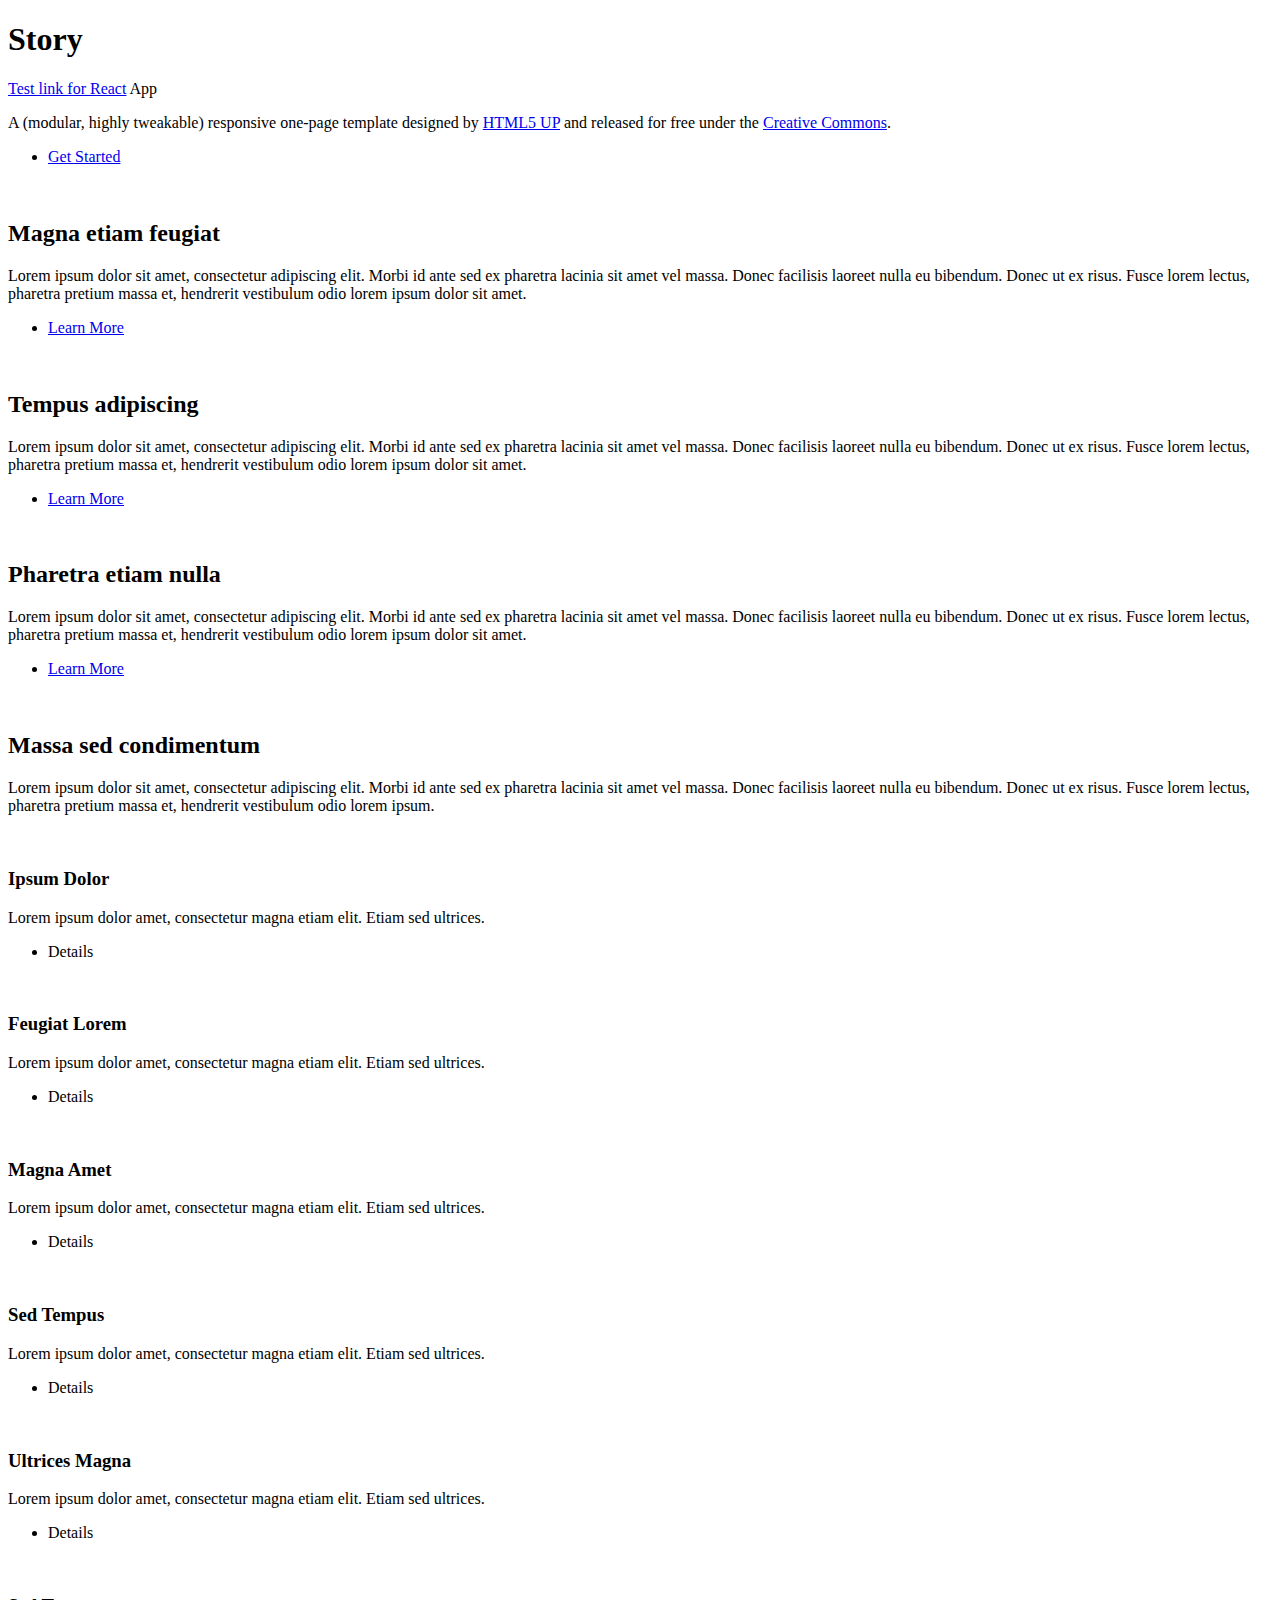
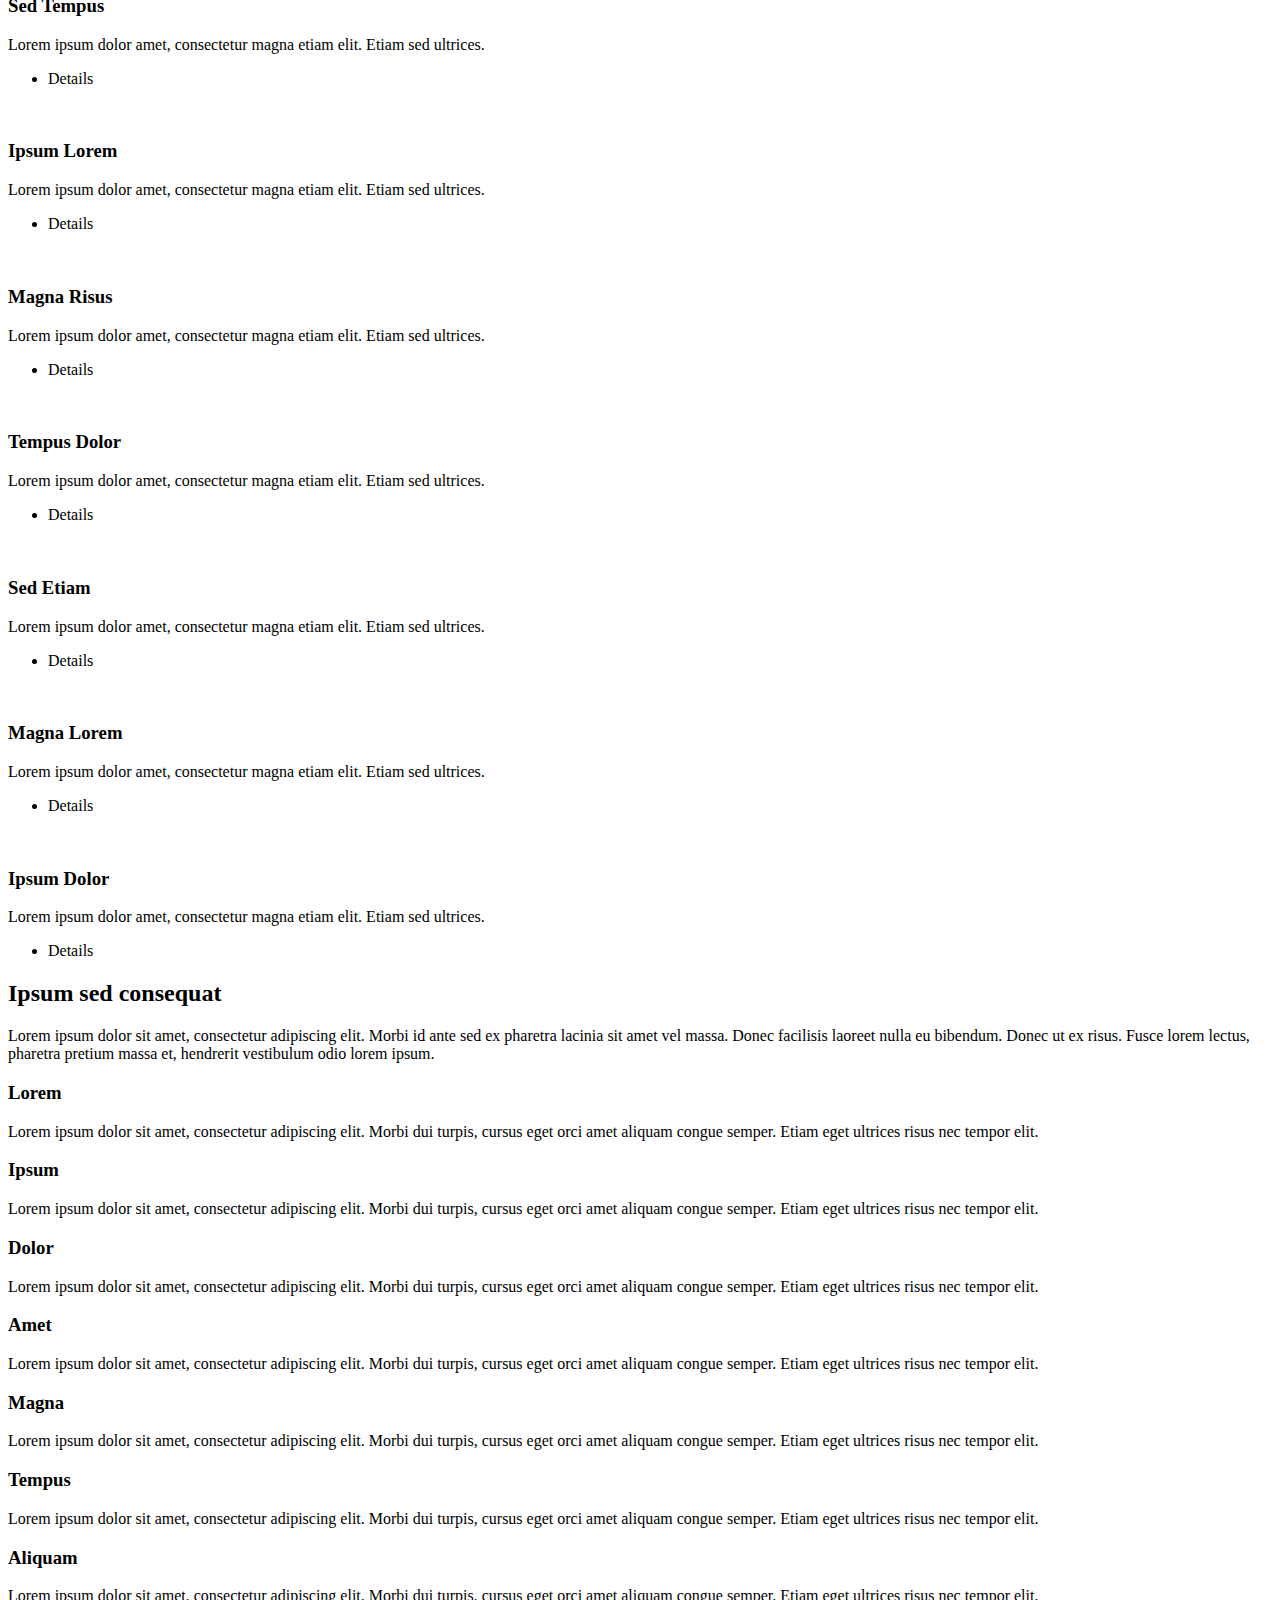
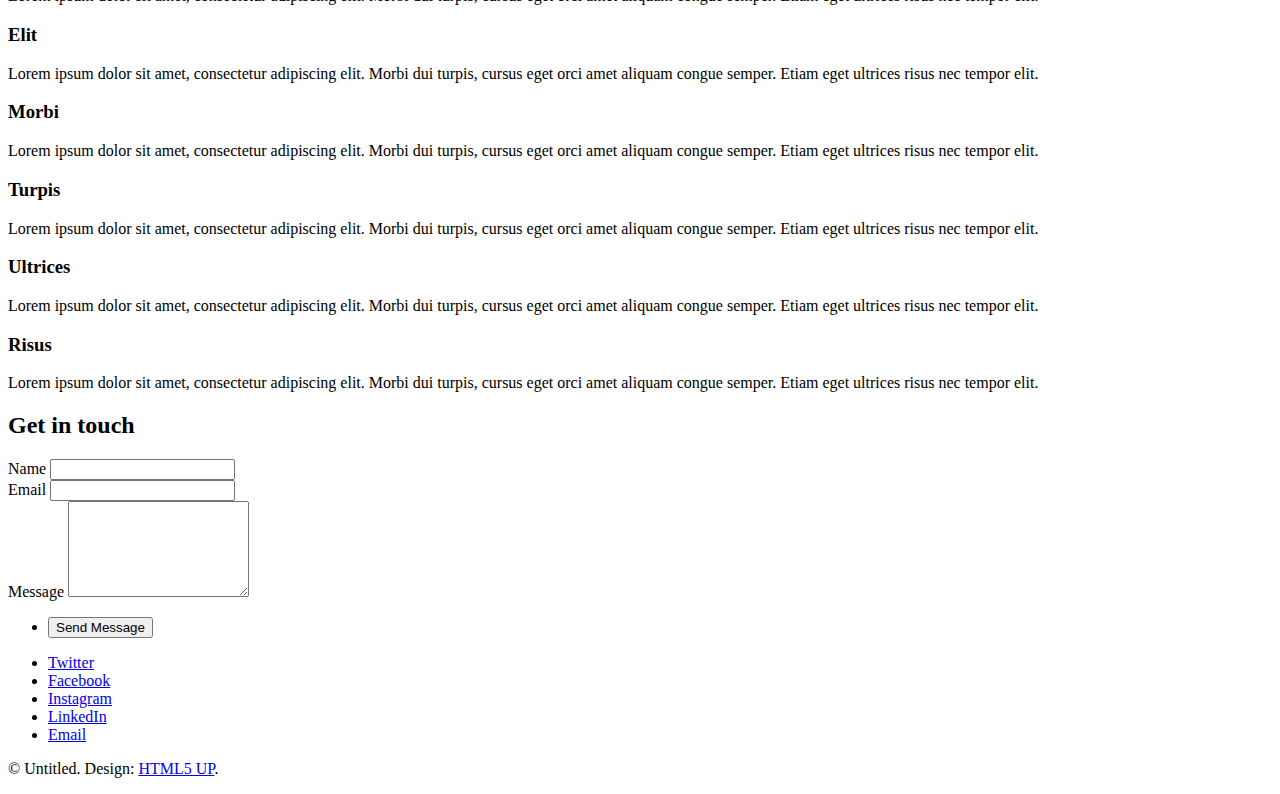
==== database.html @ 12323858 "beginning to build homepage" ====
<!DOCTYPE html>
<!--
	Story by HTML5 UP
	html5up.net | @ajlkn
	Free for personal and commercial use under the CCA 3.0 license (html5up.net/license)
-->
<html>
  <head>
    <title>Story by HTML5 UP</title>
    <meta charset="utf-8" />
    <meta
      name="viewport"
      content="width=device-width, initial-scale=1, user-scalable=no"
    />
    <link rel="stylesheet" href="assets/css/main.css" />
    <noscript
      ><link rel="stylesheet" href="assets/css/noscript.css"
    /></noscript>
  </head>
  <body class="is-preload">
    <!-- Wrapper -->
    <div id="wrapper" class="divided">
      <!-- One -->
      <section
        class="banner style1 orient-left content-align-left image-position-right fullscreen onload-image-fade-in onload-content-fade-right"
      >
        <div class="content">
          <h1>Story</h1>
          <p>
            <a href="https://cieri.github.io/React.App/">Test link for React</a>
            App
          </p>
          <p class="major">
            A (modular, highly tweakable) responsive one-page template designed
            by <a href="https://html5up.net">HTML5 UP</a> and released for free
            under the
            <a href="https://html5up.net/license">Creative Commons</a>.
          </p>
          <ul class="actions stacked">
            <li>
              <a href="#first" class="button big wide smooth-scroll-middle"
                >Get Started</a
              >
            </li>
          </ul>
        </div>
        <div class="image">
          <img src="images/banner.jpg" alt="" />
        </div>
      </section>

      <!-- Two -->
      <section
        class="spotlight style1 orient-right content-align-left image-position-center onscroll-image-fade-in"
        id="first"
      >
        <div class="content">
          <h2>Magna etiam feugiat</h2>
          <p>
            Lorem ipsum dolor sit amet, consectetur adipiscing elit. Morbi id
            ante sed ex pharetra lacinia sit amet vel massa. Donec facilisis
            laoreet nulla eu bibendum. Donec ut ex risus. Fusce lorem lectus,
            pharetra pretium massa et, hendrerit vestibulum odio lorem ipsum
            dolor sit amet.
          </p>
          <ul class="actions stacked">
            <li><a href="#" class="button">Learn More</a></li>
          </ul>
        </div>
        <div class="image">
          <img src="images/spotlight01.jpg" alt="" />
        </div>
      </section>

      <!-- Three -->
      <section
        class="spotlight style1 orient-left content-align-left image-position-center onscroll-image-fade-in"
      >
        <div class="content">
          <h2>Tempus adipiscing</h2>
          <p>
            Lorem ipsum dolor sit amet, consectetur adipiscing elit. Morbi id
            ante sed ex pharetra lacinia sit amet vel massa. Donec facilisis
            laoreet nulla eu bibendum. Donec ut ex risus. Fusce lorem lectus,
            pharetra pretium massa et, hendrerit vestibulum odio lorem ipsum
            dolor sit amet.
          </p>
          <ul class="actions stacked">
            <li><a href="#" class="button">Learn More</a></li>
          </ul>
        </div>
        <div class="image">
          <img src="images/spotlight02.jpg" alt="" />
        </div>
      </section>

      <!-- Four -->
      <section
        class="spotlight style1 orient-right content-align-left image-position-center onscroll-image-fade-in"
      >
        <div class="content">
          <h2>Pharetra etiam nulla</h2>
          <p>
            Lorem ipsum dolor sit amet, consectetur adipiscing elit. Morbi id
            ante sed ex pharetra lacinia sit amet vel massa. Donec facilisis
            laoreet nulla eu bibendum. Donec ut ex risus. Fusce lorem lectus,
            pharetra pretium massa et, hendrerit vestibulum odio lorem ipsum
            dolor sit amet.
          </p>
          <ul class="actions stacked">
            <li><a href="#" class="button">Learn More</a></li>
          </ul>
        </div>
        <div class="image">
          <img src="images/spotlight03.jpg" alt="" />
        </div>
      </section>

      <!-- Five -->
      <section class="wrapper style1 align-center">
        <div class="inner">
          <h2>Massa sed condimentum</h2>
          <p>
            Lorem ipsum dolor sit amet, consectetur adipiscing elit. Morbi id
            ante sed ex pharetra lacinia sit amet vel massa. Donec facilisis
            laoreet nulla eu bibendum. Donec ut ex risus. Fusce lorem lectus,
            pharetra pretium massa et, hendrerit vestibulum odio lorem ipsum.
          </p>
        </div>

        <!-- Gallery -->
        <div class="gallery style2 medium lightbox onscroll-fade-in">
          <article>
            <a href="images/gallery/fulls/01.jpg" class="image">
              <img src="images/gallery/thumbs/01.jpg" alt="" />
            </a>
            <div class="caption">
              <h3>Ipsum Dolor</h3>
              <p>
                Lorem ipsum dolor amet, consectetur magna etiam elit. Etiam sed
                ultrices.
              </p>
              <ul class="actions fixed">
                <li><span class="button small">Details</span></li>
              </ul>
            </div>
          </article>
          <article>
            <a href="images/gallery/fulls/02.jpg" class="image">
              <img src="images/gallery/thumbs/02.jpg" alt="" />
            </a>
            <div class="caption">
              <h3>Feugiat Lorem</h3>
              <p>
                Lorem ipsum dolor amet, consectetur magna etiam elit. Etiam sed
                ultrices.
              </p>
              <ul class="actions fixed">
                <li><span class="button small">Details</span></li>
              </ul>
            </div>
          </article>
          <article>
            <a href="images/gallery/fulls/03.jpg" class="image">
              <img src="images/gallery/thumbs/03.jpg" alt="" />
            </a>
            <div class="caption">
              <h3>Magna Amet</h3>
              <p>
                Lorem ipsum dolor amet, consectetur magna etiam elit. Etiam sed
                ultrices.
              </p>
              <ul class="actions fixed">
                <li><span class="button small">Details</span></li>
              </ul>
            </div>
          </article>
          <article>
            <a href="images/gallery/fulls/04.jpg" class="image">
              <img src="images/gallery/thumbs/04.jpg" alt="" />
            </a>
            <div class="caption">
              <h3>Sed Tempus</h3>
              <p>
                Lorem ipsum dolor amet, consectetur magna etiam elit. Etiam sed
                ultrices.
              </p>
              <ul class="actions fixed">
                <li><span class="button small">Details</span></li>
              </ul>
            </div>
          </article>
          <article>
            <a href="images/gallery/fulls/05.jpg" class="image">
              <img src="images/gallery/thumbs/05.jpg" alt="" />
            </a>
            <div class="caption">
              <h3>Ultrices Magna</h3>
              <p>
                Lorem ipsum dolor amet, consectetur magna etiam elit. Etiam sed
                ultrices.
              </p>
              <ul class="actions fixed">
                <li><span class="button small">Details</span></li>
              </ul>
            </div>
          </article>
          <article>
            <a href="images/gallery/fulls/06.jpg" class="image">
              <img src="images/gallery/thumbs/06.jpg" alt="" />
            </a>
            <div class="caption">
              <h3>Sed Tempus</h3>
              <p>
                Lorem ipsum dolor amet, consectetur magna etiam elit. Etiam sed
                ultrices.
              </p>
              <ul class="actions fixed">
                <li><span class="button small">Details</span></li>
              </ul>
            </div>
          </article>
          <article>
            <a href="images/gallery/fulls/07.jpg" class="image">
              <img src="images/gallery/thumbs/07.jpg" alt="" />
            </a>
            <div class="caption">
              <h3>Ipsum Lorem</h3>
              <p>
                Lorem ipsum dolor amet, consectetur magna etiam elit. Etiam sed
                ultrices.
              </p>
              <ul class="actions fixed">
                <li><span class="button small">Details</span></li>
              </ul>
            </div>
          </article>
          <article>
            <a href="images/gallery/fulls/08.jpg" class="image">
              <img src="images/gallery/thumbs/08.jpg" alt="" />
            </a>
            <div class="caption">
              <h3>Magna Risus</h3>
              <p>
                Lorem ipsum dolor amet, consectetur magna etiam elit. Etiam sed
                ultrices.
              </p>
              <ul class="actions fixed">
                <li><span class="button small">Details</span></li>
              </ul>
            </div>
          </article>
          <article>
            <a href="images/gallery/fulls/09.jpg" class="image">
              <img src="images/gallery/thumbs/09.jpg" alt="" />
            </a>
            <div class="caption">
              <h3>Tempus Dolor</h3>
              <p>
                Lorem ipsum dolor amet, consectetur magna etiam elit. Etiam sed
                ultrices.
              </p>
              <ul class="actions fixed">
                <li><span class="button small">Details</span></li>
              </ul>
            </div>
          </article>
          <article>
            <a href="images/gallery/fulls/10.jpg" class="image">
              <img src="images/gallery/thumbs/10.jpg" alt="" />
            </a>
            <div class="caption">
              <h3>Sed Etiam</h3>
              <p>
                Lorem ipsum dolor amet, consectetur magna etiam elit. Etiam sed
                ultrices.
              </p>
              <ul class="actions fixed">
                <li><span class="button small">Details</span></li>
              </ul>
            </div>
          </article>
          <article>
            <a href="images/gallery/fulls/11.jpg" class="image">
              <img src="images/gallery/thumbs/11.jpg" alt="" />
            </a>
            <div class="caption">
              <h3>Magna Lorem</h3>
              <p>
                Lorem ipsum dolor amet, consectetur magna etiam elit. Etiam sed
                ultrices.
              </p>
              <ul class="actions fixed">
                <li><span class="button small">Details</span></li>
              </ul>
            </div>
          </article>
          <article>
            <a href="images/gallery/fulls/12.jpg" class="image">
              <img src="images/gallery/thumbs/12.jpg" alt="" />
            </a>
            <div class="caption">
              <h3>Ipsum Dolor</h3>
              <p>
                Lorem ipsum dolor amet, consectetur magna etiam elit. Etiam sed
                ultrices.
              </p>
              <ul class="actions fixed">
                <li><span class="button small">Details</span></li>
              </ul>
            </div>
          </article>
        </div>
      </section>

      <!-- Six -->
      <section class="wrapper style1 align-center">
        <div class="inner">
          <h2>Ipsum sed consequat</h2>
          <p>
            Lorem ipsum dolor sit amet, consectetur adipiscing elit. Morbi id
            ante sed ex pharetra lacinia sit amet vel massa. Donec facilisis
            laoreet nulla eu bibendum. Donec ut ex risus. Fusce lorem lectus,
            pharetra pretium massa et, hendrerit vestibulum odio lorem ipsum.
          </p>
          <div class="items style1 medium onscroll-fade-in">
            <section>
              <span class="icon style2 major fa-gem"></span>
              <h3>Lorem</h3>
              <p>
                Lorem ipsum dolor sit amet, consectetur adipiscing elit. Morbi
                dui turpis, cursus eget orci amet aliquam congue semper. Etiam
                eget ultrices risus nec tempor elit.
              </p>
            </section>
            <section>
              <span class="icon solid style2 major fa-save"></span>
              <h3>Ipsum</h3>
              <p>
                Lorem ipsum dolor sit amet, consectetur adipiscing elit. Morbi
                dui turpis, cursus eget orci amet aliquam congue semper. Etiam
                eget ultrices risus nec tempor elit.
              </p>
            </section>
            <section>
              <span class="icon solid style2 major fa-chart-bar"></span>
              <h3>Dolor</h3>
              <p>
                Lorem ipsum dolor sit amet, consectetur adipiscing elit. Morbi
                dui turpis, cursus eget orci amet aliquam congue semper. Etiam
                eget ultrices risus nec tempor elit.
              </p>
            </section>
            <section>
              <span class="icon solid style2 major fa-wifi"></span>
              <h3>Amet</h3>
              <p>
                Lorem ipsum dolor sit amet, consectetur adipiscing elit. Morbi
                dui turpis, cursus eget orci amet aliquam congue semper. Etiam
                eget ultrices risus nec tempor elit.
              </p>
            </section>
            <section>
              <span class="icon solid style2 major fa-cog"></span>
              <h3>Magna</h3>
              <p>
                Lorem ipsum dolor sit amet, consectetur adipiscing elit. Morbi
                dui turpis, cursus eget orci amet aliquam congue semper. Etiam
                eget ultrices risus nec tempor elit.
              </p>
            </section>
            <section>
              <span class="icon style2 major fa-paper-plane"></span>
              <h3>Tempus</h3>
              <p>
                Lorem ipsum dolor sit amet, consectetur adipiscing elit. Morbi
                dui turpis, cursus eget orci amet aliquam congue semper. Etiam
                eget ultrices risus nec tempor elit.
              </p>
            </section>
            <section>
              <span class="icon solid style2 major fa-desktop"></span>
              <h3>Aliquam</h3>
              <p>
                Lorem ipsum dolor sit amet, consectetur adipiscing elit. Morbi
                dui turpis, cursus eget orci amet aliquam congue semper. Etiam
                eget ultrices risus nec tempor elit.
              </p>
            </section>
            <section>
              <span class="icon solid style2 major fa-sync-alt"></span>
              <h3>Elit</h3>
              <p>
                Lorem ipsum dolor sit amet, consectetur adipiscing elit. Morbi
                dui turpis, cursus eget orci amet aliquam congue semper. Etiam
                eget ultrices risus nec tempor elit.
              </p>
            </section>
            <section>
              <span class="icon solid style2 major fa-hashtag"></span>
              <h3>Morbi</h3>
              <p>
                Lorem ipsum dolor sit amet, consectetur adipiscing elit. Morbi
                dui turpis, cursus eget orci amet aliquam congue semper. Etiam
                eget ultrices risus nec tempor elit.
              </p>
            </section>
            <section>
              <span class="icon solid style2 major fa-bolt"></span>
              <h3>Turpis</h3>
              <p>
                Lorem ipsum dolor sit amet, consectetur adipiscing elit. Morbi
                dui turpis, cursus eget orci amet aliquam congue semper. Etiam
                eget ultrices risus nec tempor elit.
              </p>
            </section>
            <section>
              <span class="icon solid style2 major fa-envelope"></span>
              <h3>Ultrices</h3>
              <p>
                Lorem ipsum dolor sit amet, consectetur adipiscing elit. Morbi
                dui turpis, cursus eget orci amet aliquam congue semper. Etiam
                eget ultrices risus nec tempor elit.
              </p>
            </section>
            <section>
              <span class="icon solid style2 major fa-leaf"></span>
              <h3>Risus</h3>
              <p>
                Lorem ipsum dolor sit amet, consectetur adipiscing elit. Morbi
                dui turpis, cursus eget orci amet aliquam congue semper. Etiam
                eget ultrices risus nec tempor elit.
              </p>
            </section>
          </div>
        </div>
      </section>

      <!-- Seven -->
      <section class="wrapper style1 align-center">
        <div class="inner medium">
          <h2>Get in touch</h2>
          <form method="post" action="#">
            <div class="fields">
              <div class="field half">
                <label for="name">Name</label>
                <input type="text" name="name" id="name" value="" />
              </div>
              <div class="field half">
                <label for="email">Email</label>
                <input type="email" name="email" id="email" value="" />
              </div>
              <div class="field">
                <label for="message">Message</label>
                <textarea name="message" id="message" rows="6"></textarea>
              </div>
            </div>
            <ul class="actions special">
              <li>
                <input
                  type="submit"
                  name="submit"
                  id="submit"
                  value="Send Message"
                />
              </li>
            </ul>
          </form>
        </div>
      </section>

      <!-- Footer -->
      <footer class="wrapper style1 align-center">
        <div class="inner">
          <ul class="icons">
            <li>
              <a href="#" class="icon brands style2 fa-twitter"
                ><span class="label">Twitter</span></a
              >
            </li>
            <li>
              <a href="#" class="icon brands style2 fa-facebook-f"
                ><span class="label">Facebook</span></a
              >
            </li>
            <li>
              <a href="#" class="icon brands style2 fa-instagram"
                ><span class="label">Instagram</span></a
              >
            </li>
            <li>
              <a href="#" class="icon brands style2 fa-linkedin-in"
                ><span class="label">LinkedIn</span></a
              >
            </li>
            <li>
              <a href="#" class="icon style2 fa-envelope"
                ><span class="label">Email</span></a
              >
            </li>
          </ul>
          <p>
            &copy; Untitled. Design: <a href="https://html5up.net">HTML5 UP</a>.
          </p>
        </div>
      </footer>
    </div>

    <!-- Scripts -->
    <script src="assets/js/jquery.min.js"></script>
    <script src="assets/js/jquery.scrollex.min.js"></script>
    <script src="assets/js/jquery.scrolly.min.js"></script>
    <script src="assets/js/browser.min.js"></script>
    <script src="assets/js/breakpoints.min.js"></script>
    <script src="assets/js/util.js"></script>
    <script src="assets/js/main.js"></script>
  </body>
</html>
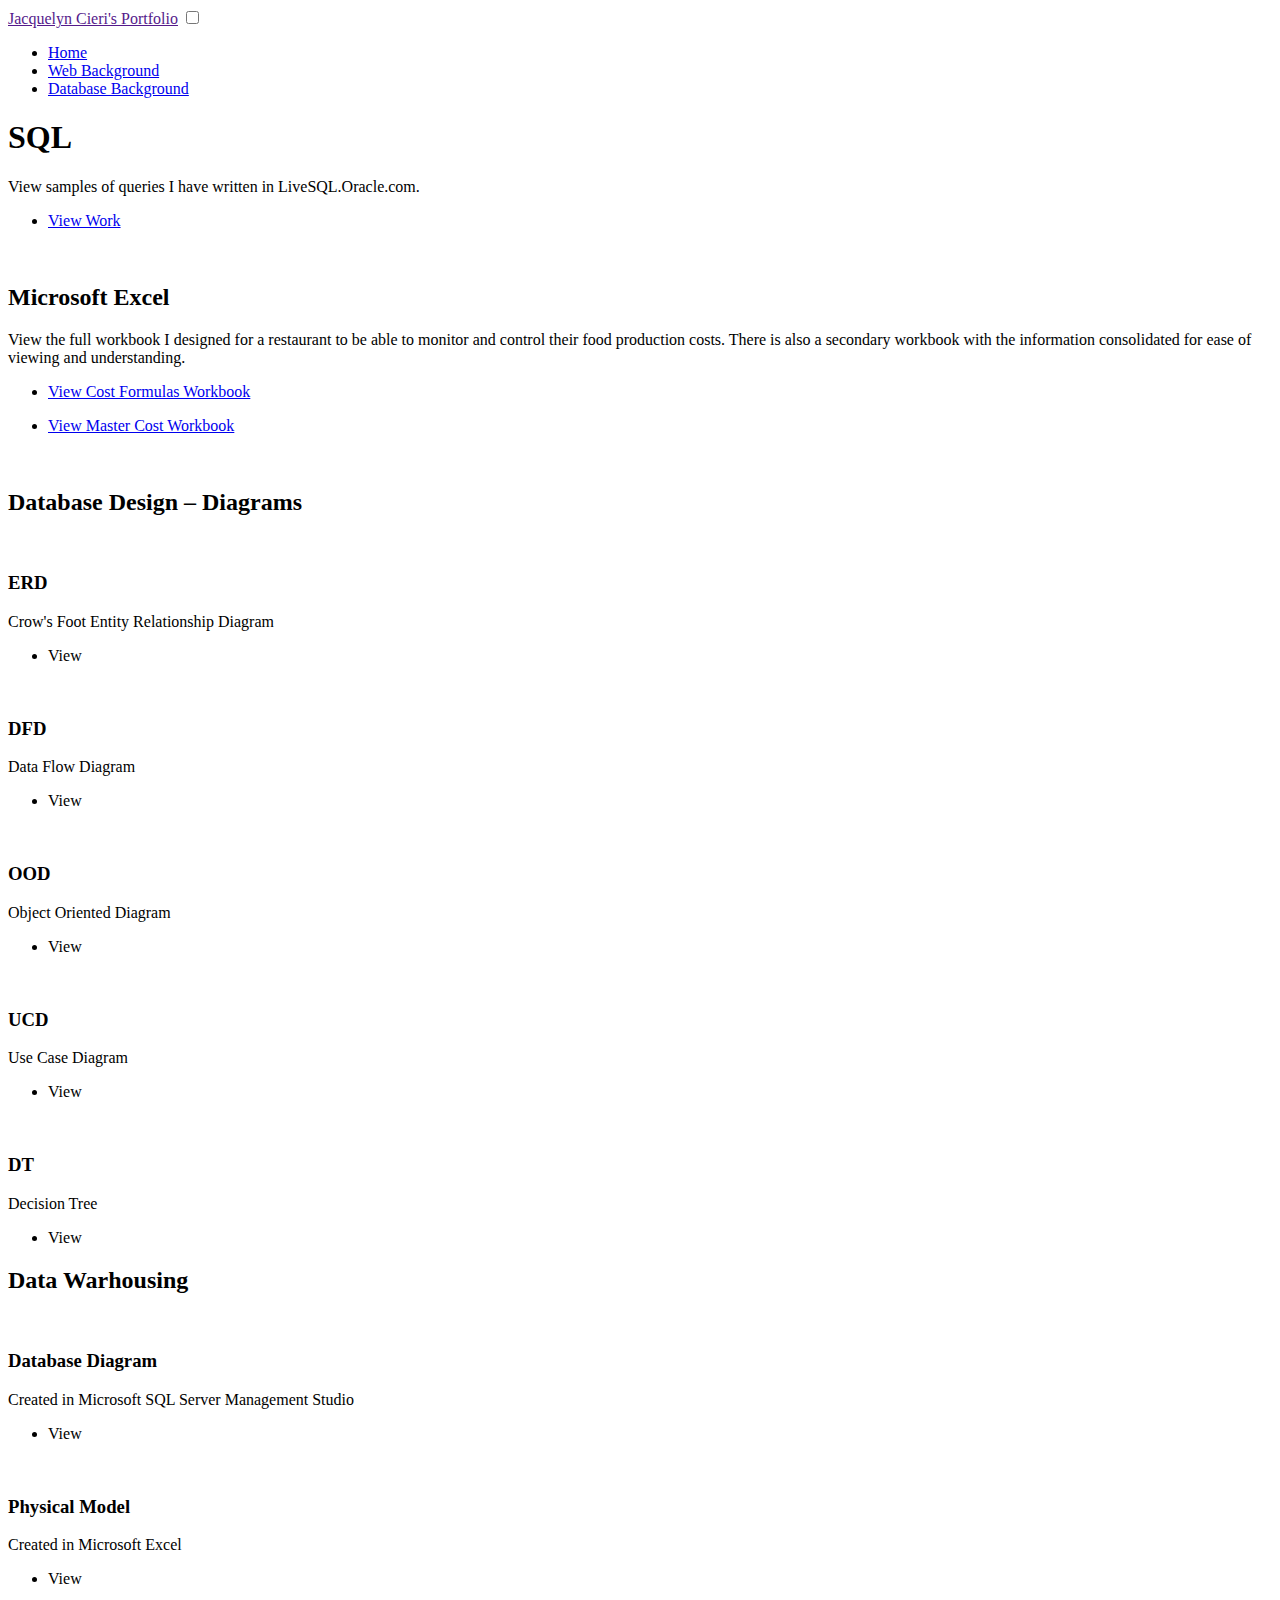
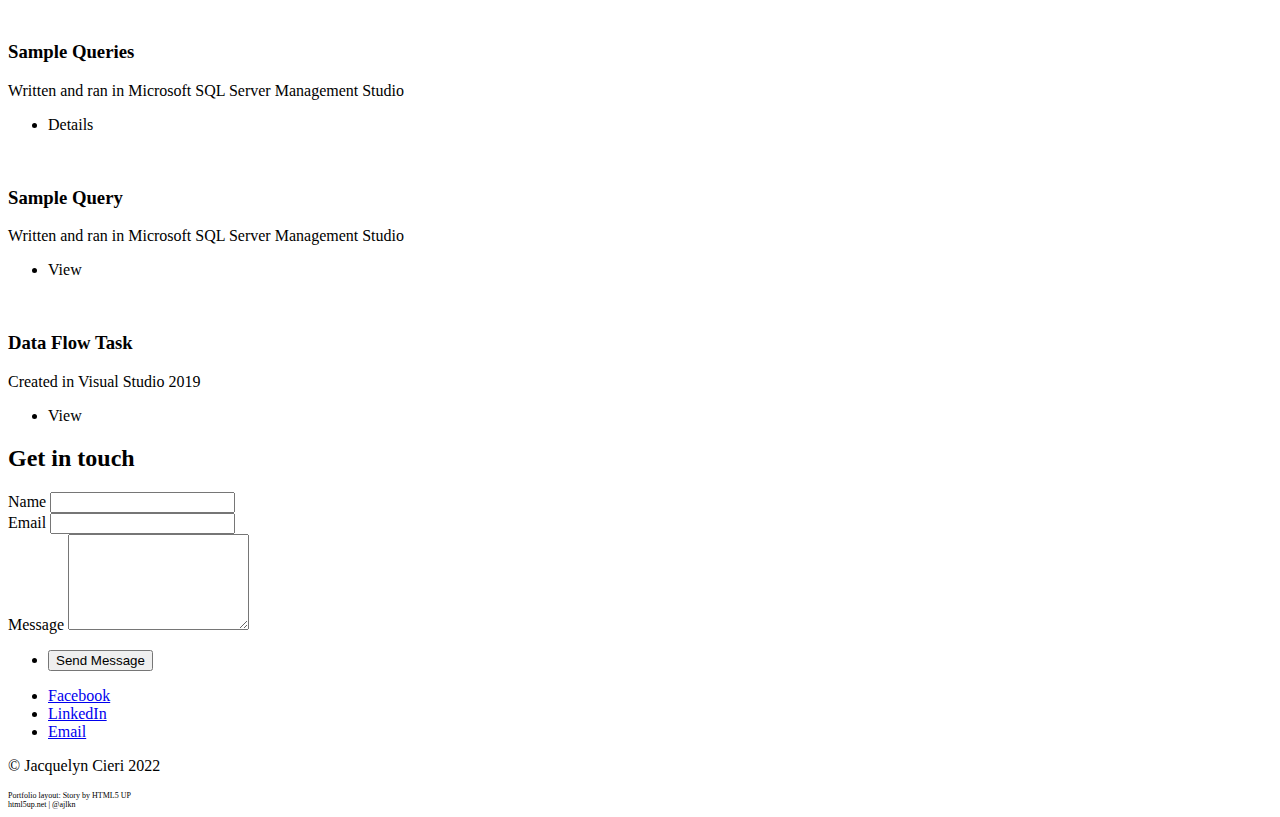
==== commit c7f9caa1: "removing pdf link in footer" ====
--- a/database.html
+++ b/database.html
@@ -6,12 +6,13 @@
 -->
 <html>
   <head>
-    <title>Story by HTML5 UP</title>
+    <title>Cieri's Portfolio - Database</title>
     <meta charset="utf-8" />
     <meta
       name="viewport"
       content="width=device-width, initial-scale=1, user-scalable=no"
-    />
+    />    <link rel="icon" href="logo.png" />
+
     <link rel="stylesheet" href="assets/css/main.css" />
     <noscript
       ><link rel="stylesheet" href="assets/css/noscript.css"
@@ -20,26 +21,39 @@
   <body class="is-preload">
     <!-- Wrapper -->
     <div id="wrapper" class="divided">
+      <section
+        class="banner orient-left content-align-left image-position-right fullscreen onload-image-fade-in onload-content-fade-right"
+      >
+        <header class="header">
+          <a href="" class="logo">Jacquelyn Cieri's Portfolio</a>
+          <span class="navinput"
+            ><input class="menu-btn" type="checkbox" id="menu-btn" />
+            <label class="menu-icon" for="menu-btn"
+              ><span class="navicon"></span></label
+          >
+          <ul class="menu">
+            <li><a href="index.html">Home</a></li>
+            <li><a href="web.html">Web Background</a></li>
+            <li><a href="database.html">Database Background</a></li>
+          </ul>
+        </header></span>
+      </section>
+
       <!-- One -->
       <section
         class="banner style1 orient-left content-align-left image-position-right fullscreen onload-image-fade-in onload-content-fade-right"
       >
         <div class="content">
-          <h1>Story</h1>
-          <p>
-            <a href="https://cieri.github.io/React.App/">Test link for React</a>
-            App
-          </p>
+          <h1>SQL</h1>
+          <p></p>
+
           <p class="major">
-            A (modular, highly tweakable) responsive one-page template designed
-            by <a href="https://html5up.net">HTML5 UP</a> and released for free
-            under the
-            <a href="https://html5up.net/license">Creative Commons</a>.
+            View samples of queries I have written in LiveSQL.Oracle.com.
           </p>
           <ul class="actions stacked">
             <li>
-              <a href="#first" class="button big wide smooth-scroll-middle"
-                >Get Started</a
+              <a href="database-query-examples.html" class="button big wide smooth-scroll-middle"
+                >View Work</a
               >
             </li>
           </ul>
@@ -48,394 +62,197 @@
           <img src="images/banner.jpg" alt="" />
         </div>
       </section>
-
-      <!-- Two -->
-      <section
-        class="spotlight style1 orient-right content-align-left image-position-center onscroll-image-fade-in"
-        id="first"
-      >
-        <div class="content">
-          <h2>Magna etiam feugiat</h2>
-          <p>
-            Lorem ipsum dolor sit amet, consectetur adipiscing elit. Morbi id
-            ante sed ex pharetra lacinia sit amet vel massa. Donec facilisis
-            laoreet nulla eu bibendum. Donec ut ex risus. Fusce lorem lectus,
-            pharetra pretium massa et, hendrerit vestibulum odio lorem ipsum
-            dolor sit amet.
-          </p>
-          <ul class="actions stacked">
-            <li><a href="#" class="button">Learn More</a></li>
-          </ul>
-        </div>
-        <div class="image">
-          <img src="images/spotlight01.jpg" alt="" />
-        </div>
-      </section>
-
-      <!-- Three -->
-      <section
-        class="spotlight style1 orient-left content-align-left image-position-center onscroll-image-fade-in"
-      >
-        <div class="content">
-          <h2>Tempus adipiscing</h2>
-          <p>
-            Lorem ipsum dolor sit amet, consectetur adipiscing elit. Morbi id
-            ante sed ex pharetra lacinia sit amet vel massa. Donec facilisis
-            laoreet nulla eu bibendum. Donec ut ex risus. Fusce lorem lectus,
-            pharetra pretium massa et, hendrerit vestibulum odio lorem ipsum
-            dolor sit amet.
-          </p>
-          <ul class="actions stacked">
-            <li><a href="#" class="button">Learn More</a></li>
-          </ul>
-        </div>
-        <div class="image">
-          <img src="images/spotlight02.jpg" alt="" />
-        </div>
-      </section>
-
-      <!-- Four -->
-      <section
-        class="spotlight style1 orient-right content-align-left image-position-center onscroll-image-fade-in"
-      >
-        <div class="content">
-          <h2>Pharetra etiam nulla</h2>
-          <p>
-            Lorem ipsum dolor sit amet, consectetur adipiscing elit. Morbi id
-            ante sed ex pharetra lacinia sit amet vel massa. Donec facilisis
-            laoreet nulla eu bibendum. Donec ut ex risus. Fusce lorem lectus,
-            pharetra pretium massa et, hendrerit vestibulum odio lorem ipsum
-            dolor sit amet.
-          </p>
-          <ul class="actions stacked">
-            <li><a href="#" class="button">Learn More</a></li>
-          </ul>
-        </div>
-        <div class="image">
-          <img src="images/spotlight03.jpg" alt="" />
-        </div>
-      </section>
-
-      <!-- Five -->
-      <section class="wrapper style1 align-center">
-        <div class="inner">
-          <h2>Massa sed condimentum</h2>
-          <p>
-            Lorem ipsum dolor sit amet, consectetur adipiscing elit. Morbi id
-            ante sed ex pharetra lacinia sit amet vel massa. Donec facilisis
-            laoreet nulla eu bibendum. Donec ut ex risus. Fusce lorem lectus,
-            pharetra pretium massa et, hendrerit vestibulum odio lorem ipsum.
-          </p>
-        </div>
-
-        <!-- Gallery -->
-        <div class="gallery style2 medium lightbox onscroll-fade-in">
-          <article>
-            <a href="images/gallery/fulls/01.jpg" class="image">
-              <img src="images/gallery/thumbs/01.jpg" alt="" />
-            </a>
-            <div class="caption">
-              <h3>Ipsum Dolor</h3>
-              <p>
-                Lorem ipsum dolor amet, consectetur magna etiam elit. Etiam sed
-                ultrices.
-              </p>
-              <ul class="actions fixed">
-                <li><span class="button small">Details</span></li>
-              </ul>
-            </div>
-          </article>
-          <article>
-            <a href="images/gallery/fulls/02.jpg" class="image">
-              <img src="images/gallery/thumbs/02.jpg" alt="" />
-            </a>
-            <div class="caption">
-              <h3>Feugiat Lorem</h3>
-              <p>
-                Lorem ipsum dolor amet, consectetur magna etiam elit. Etiam sed
-                ultrices.
-              </p>
-              <ul class="actions fixed">
-                <li><span class="button small">Details</span></li>
-              </ul>
-            </div>
-          </article>
-          <article>
-            <a href="images/gallery/fulls/03.jpg" class="image">
-              <img src="images/gallery/thumbs/03.jpg" alt="" />
-            </a>
-            <div class="caption">
-              <h3>Magna Amet</h3>
-              <p>
-                Lorem ipsum dolor amet, consectetur magna etiam elit. Etiam sed
-                ultrices.
-              </p>
-              <ul class="actions fixed">
-                <li><span class="button small">Details</span></li>
-              </ul>
-            </div>
-          </article>
-          <article>
-            <a href="images/gallery/fulls/04.jpg" class="image">
-              <img src="images/gallery/thumbs/04.jpg" alt="" />
-            </a>
-            <div class="caption">
-              <h3>Sed Tempus</h3>
-              <p>
-                Lorem ipsum dolor amet, consectetur magna etiam elit. Etiam sed
-                ultrices.
-              </p>
-              <ul class="actions fixed">
-                <li><span class="button small">Details</span></li>
-              </ul>
-            </div>
-          </article>
-          <article>
-            <a href="images/gallery/fulls/05.jpg" class="image">
-              <img src="images/gallery/thumbs/05.jpg" alt="" />
-            </a>
-            <div class="caption">
-              <h3>Ultrices Magna</h3>
-              <p>
-                Lorem ipsum dolor amet, consectetur magna etiam elit. Etiam sed
-                ultrices.
-              </p>
-              <ul class="actions fixed">
-                <li><span class="button small">Details</span></li>
-              </ul>
-            </div>
-          </article>
-          <article>
-            <a href="images/gallery/fulls/06.jpg" class="image">
-              <img src="images/gallery/thumbs/06.jpg" alt="" />
-            </a>
-            <div class="caption">
-              <h3>Sed Tempus</h3>
-              <p>
-                Lorem ipsum dolor amet, consectetur magna etiam elit. Etiam sed
-                ultrices.
-              </p>
-              <ul class="actions fixed">
-                <li><span class="button small">Details</span></li>
-              </ul>
-            </div>
-          </article>
-          <article>
-            <a href="images/gallery/fulls/07.jpg" class="image">
-              <img src="images/gallery/thumbs/07.jpg" alt="" />
-            </a>
-            <div class="caption">
-              <h3>Ipsum Lorem</h3>
-              <p>
-                Lorem ipsum dolor amet, consectetur magna etiam elit. Etiam sed
-                ultrices.
-              </p>
-              <ul class="actions fixed">
-                <li><span class="button small">Details</span></li>
-              </ul>
-            </div>
-          </article>
-          <article>
-            <a href="images/gallery/fulls/08.jpg" class="image">
-              <img src="images/gallery/thumbs/08.jpg" alt="" />
-            </a>
-            <div class="caption">
-              <h3>Magna Risus</h3>
-              <p>
-                Lorem ipsum dolor amet, consectetur magna etiam elit. Etiam sed
-                ultrices.
-              </p>
-              <ul class="actions fixed">
-                <li><span class="button small">Details</span></li>
-              </ul>
-            </div>
-          </article>
-          <article>
-            <a href="images/gallery/fulls/09.jpg" class="image">
-              <img src="images/gallery/thumbs/09.jpg" alt="" />
-            </a>
-            <div class="caption">
-              <h3>Tempus Dolor</h3>
-              <p>
-                Lorem ipsum dolor amet, consectetur magna etiam elit. Etiam sed
-                ultrices.
-              </p>
-              <ul class="actions fixed">
-                <li><span class="button small">Details</span></li>
-              </ul>
-            </div>
-          </article>
-          <article>
-            <a href="images/gallery/fulls/10.jpg" class="image">
-              <img src="images/gallery/thumbs/10.jpg" alt="" />
-            </a>
-            <div class="caption">
-              <h3>Sed Etiam</h3>
-              <p>
-                Lorem ipsum dolor amet, consectetur magna etiam elit. Etiam sed
-                ultrices.
-              </p>
-              <ul class="actions fixed">
-                <li><span class="button small">Details</span></li>
-              </ul>
-            </div>
-          </article>
-          <article>
-            <a href="images/gallery/fulls/11.jpg" class="image">
-              <img src="images/gallery/thumbs/11.jpg" alt="" />
-            </a>
-            <div class="caption">
-              <h3>Magna Lorem</h3>
-              <p>
-                Lorem ipsum dolor amet, consectetur magna etiam elit. Etiam sed
-                ultrices.
-              </p>
-              <ul class="actions fixed">
-                <li><span class="button small">Details</span></li>
-              </ul>
-            </div>
-          </article>
-          <article>
-            <a href="images/gallery/fulls/12.jpg" class="image">
-              <img src="images/gallery/thumbs/12.jpg" alt="" />
-            </a>
-            <div class="caption">
-              <h3>Ipsum Dolor</h3>
-              <p>
-                Lorem ipsum dolor amet, consectetur magna etiam elit. Etiam sed
-                ultrices.
-              </p>
-              <ul class="actions fixed">
-                <li><span class="button small">Details</span></li>
-              </ul>
-            </div>
-          </article>
-        </div>
-      </section>
-
-      <!-- Six -->
-      <section class="wrapper style1 align-center">
-        <div class="inner">
-          <h2>Ipsum sed consequat</h2>
-          <p>
-            Lorem ipsum dolor sit amet, consectetur adipiscing elit. Morbi id
-            ante sed ex pharetra lacinia sit amet vel massa. Donec facilisis
-            laoreet nulla eu bibendum. Donec ut ex risus. Fusce lorem lectus,
-            pharetra pretium massa et, hendrerit vestibulum odio lorem ipsum.
-          </p>
-          <div class="items style1 medium onscroll-fade-in">
-            <section>
-              <span class="icon style2 major fa-gem"></span>
-              <h3>Lorem</h3>
-              <p>
-                Lorem ipsum dolor sit amet, consectetur adipiscing elit. Morbi
-                dui turpis, cursus eget orci amet aliquam congue semper. Etiam
-                eget ultrices risus nec tempor elit.
-              </p>
-            </section>
-            <section>
-              <span class="icon solid style2 major fa-save"></span>
-              <h3>Ipsum</h3>
-              <p>
-                Lorem ipsum dolor sit amet, consectetur adipiscing elit. Morbi
-                dui turpis, cursus eget orci amet aliquam congue semper. Etiam
-                eget ultrices risus nec tempor elit.
-              </p>
-            </section>
-            <section>
-              <span class="icon solid style2 major fa-chart-bar"></span>
-              <h3>Dolor</h3>
-              <p>
-                Lorem ipsum dolor sit amet, consectetur adipiscing elit. Morbi
-                dui turpis, cursus eget orci amet aliquam congue semper. Etiam
-                eget ultrices risus nec tempor elit.
-              </p>
-            </section>
-            <section>
-              <span class="icon solid style2 major fa-wifi"></span>
-              <h3>Amet</h3>
-              <p>
-                Lorem ipsum dolor sit amet, consectetur adipiscing elit. Morbi
-                dui turpis, cursus eget orci amet aliquam congue semper. Etiam
-                eget ultrices risus nec tempor elit.
-              </p>
-            </section>
-            <section>
-              <span class="icon solid style2 major fa-cog"></span>
-              <h3>Magna</h3>
-              <p>
-                Lorem ipsum dolor sit amet, consectetur adipiscing elit. Morbi
-                dui turpis, cursus eget orci amet aliquam congue semper. Etiam
-                eget ultrices risus nec tempor elit.
-              </p>
-            </section>
-            <section>
-              <span class="icon style2 major fa-paper-plane"></span>
-              <h3>Tempus</h3>
-              <p>
-                Lorem ipsum dolor sit amet, consectetur adipiscing elit. Morbi
-                dui turpis, cursus eget orci amet aliquam congue semper. Etiam
-                eget ultrices risus nec tempor elit.
-              </p>
-            </section>
-            <section>
-              <span class="icon solid style2 major fa-desktop"></span>
-              <h3>Aliquam</h3>
-              <p>
-                Lorem ipsum dolor sit amet, consectetur adipiscing elit. Morbi
-                dui turpis, cursus eget orci amet aliquam congue semper. Etiam
-                eget ultrices risus nec tempor elit.
-              </p>
-            </section>
-            <section>
-              <span class="icon solid style2 major fa-sync-alt"></span>
-              <h3>Elit</h3>
-              <p>
-                Lorem ipsum dolor sit amet, consectetur adipiscing elit. Morbi
-                dui turpis, cursus eget orci amet aliquam congue semper. Etiam
-                eget ultrices risus nec tempor elit.
-              </p>
-            </section>
-            <section>
-              <span class="icon solid style2 major fa-hashtag"></span>
-              <h3>Morbi</h3>
-              <p>
-                Lorem ipsum dolor sit amet, consectetur adipiscing elit. Morbi
-                dui turpis, cursus eget orci amet aliquam congue semper. Etiam
-                eget ultrices risus nec tempor elit.
-              </p>
-            </section>
-            <section>
-              <span class="icon solid style2 major fa-bolt"></span>
-              <h3>Turpis</h3>
-              <p>
-                Lorem ipsum dolor sit amet, consectetur adipiscing elit. Morbi
-                dui turpis, cursus eget orci amet aliquam congue semper. Etiam
-                eget ultrices risus nec tempor elit.
-              </p>
-            </section>
-            <section>
-              <span class="icon solid style2 major fa-envelope"></span>
-              <h3>Ultrices</h3>
-              <p>
-                Lorem ipsum dolor sit amet, consectetur adipiscing elit. Morbi
-                dui turpis, cursus eget orci amet aliquam congue semper. Etiam
-                eget ultrices risus nec tempor elit.
-              </p>
-            </section>
-            <section>
-              <span class="icon solid style2 major fa-leaf"></span>
-              <h3>Risus</h3>
-              <p>
-                Lorem ipsum dolor sit amet, consectetur adipiscing elit. Morbi
-                dui turpis, cursus eget orci amet aliquam congue semper. Etiam
-                eget ultrices risus nec tempor elit.
-              </p>
-            </section>
-          </div>
-        </div>
-      </section>
-
+ <!-- Two -->
+ <section
+ class="spotlight style1 orient-right content-align-left image-position-center onscroll-image-fade-in"
+ id="excel"
+>
+ <div class="content">
+   <h2>Microsoft Excel</h2>
+   <p>
+     View the full workbook I designed for a restaurant to be able to monitor and control their food production costs. There is also a secondary workbook with the information consolidated for ease of viewing and understanding.
+   </p>
+   <ul class="actions stacked">
+     <li><a href="ExcelWB.html" class="button">View Cost Formulas Workbook</a></li>
+   </ul>
+   <ul class="actions stacked">
+    <li><a href="ExcelWB2.html" class="button">View Master Cost Workbook</a></li>
+  </ul>
+ </div>
+ <div class="image">
+   <img src="images/spotlight03.jpg" alt="" />
+ </div>
+</section>
+ <!-- Three -->
+ <section class="wrapper style1 align-center">
+  <div class="inner">
+    <h2>Database Design &ndash; Diagrams</h2>
+   
+  </div>
+
+  <!-- Diagram Gallery -->
+  <div class="gallery style2 medium lightbox onscroll-fade-in">
+    <article>
+      <a href="images/gallery/fulls/Chapter 4.jpg" class="image">
+        <img src="images/gallery/thumbs/Chapter 4.jpg" alt="" />
+      </a>
+      <div class="caption">
+        <h3>ERD</h3>
+        <p>
+          Crow's Foot Entity Relationship Diagram
+        </p>
+        <ul class="actions fixed">
+          <li><span class="button small">View</span></li>
+        </ul>
+      </div>
+    </article>
+    <article>
+      <a href="images/gallery/fulls/DFD.jpg" class="image">
+        <img src="images/gallery/thumbs/DFD.jpg" alt="" />
+      </a>
+      <div class="caption">
+        <h3>DFD</h3>
+        <p>
+          Data Flow Diagram
+        </p>
+        <ul class="actions fixed">
+          <li><span class="button small">View</span></li>
+        </ul>
+      </div>
+    </article>
+    <article>
+      <a href="images/gallery/fulls/object diagram.jpg" class="image">
+        <img src="images/gallery/thumbs/object diagram.jpg" alt="" />
+      </a>
+      <div class="caption">
+        <h3>OOD</h3>
+        <p>
+          Object Oriented Diagram
+        </p>
+        <ul class="actions fixed">
+          <li><span class="button small">View</span></li>
+        </ul>
+      </div>
+    </article>
+    <article>
+      <a href="images/gallery/fulls/Use Case Diagram.jpg" class="image">
+        <img src="images/gallery/thumbs/Use Case Diagram.jpg" alt="" />
+      </a>
+      <div class="caption">
+        <h3>UCD</h3>
+        <p>
+          Use Case Diagram
+        </p>
+        <ul class="actions fixed">
+          <li><span class="button small">View</span></li>
+        </ul>
+      </div>
+    </article>
+    <article>
+      <a href="images/gallery/fulls/decision tree.jpg" class="image">
+        <img src="images/gallery/thumbs/decision tree.jpg" alt="" />
+      </a>
+      <div class="caption">
+        <h3>DT</h3>
+        <p>
+          Decision Tree
+        </p>
+        <ul class="actions fixed">
+          <li><span class="button small">View</span></li>
+        </ul>
+      </div>
+    </article>
+  </div>
+</section>
+
+ <!-- Four -->
+ <section class="wrapper style1 align-center">
+  <div class="inner">
+    <h2>Data Warhousing</h2>
+   
+  </div>
+
+  <!-- Warhousing Gallery -->
+  <div class="gallery style2 medium lightbox onscroll-fade-in">
+
+    <article>
+      <a href="images/gallery/fulls/Microsoft_SQL_Database_Diagram.png" class="image">
+        <img src="images/gallery/thumbs/Microsoft_SQL_Database_Diagram.png" alt="" />
+      </a>
+      <div class="caption">
+        <h3>Database Diagram</h3>
+        <p>
+          Created in Microsoft SQL Server Management Studio
+        </p>
+        <ul class="actions fixed">
+          <li><span class="button small">View</span></li>
+        </ul>
+      </div>
+    </article>
+    <article>
+      <a href="images/gallery/fulls/Physical Model.png" class="image">
+        <img src="images/gallery/thumbs/Physical Model.png" alt="" />
+      </a>
+      <div class="caption">
+        <h3>Physical Model</h3>
+        <p>
+          Created in Microsoft Excel
+        </p>
+        <ul class="actions fixed">
+          <li><span class="button small">View</span></li>
+        </ul>
+      </div>
+    </article>
+    <article>
+      <a href="images/gallery/fulls/sample queries.png" class="image">
+        <img src="images/gallery/thumbs/sample queries.png" alt="" />
+      </a>
+      <div class="caption">
+        <h3>Sample Queries</h3>
+        <p>
+          Written and ran in Microsoft SQL Server Management Studio
+        </p>
+        <ul class="actions fixed">
+          <li><span class="button small">Details</span></li>
+        </ul>
+      </div>
+    </article>
+    <article>
+      <a href="images/gallery/fulls/JCieri AWDB Query Results - Discussion 4.png" class="image">
+        <img src="images/gallery/thumbs/JCieri AWDB Query Results - Discussion 4.png" alt="" />
+      </a>
+      <div class="caption">
+        <h3>Sample Query</h3>
+        <p>
+          Written and ran in Microsoft SQL Server Management Studio
+        </p>
+        <ul class="actions fixed">
+          <li><span class="button small">View</span></li>
+        </ul>
+      </div>
+    </article>
+    <article>
+      <a href="images/gallery/fulls/Success After Debug Run.png" class="image">
+        <img src="images/gallery/thumbs/Success After Debug Run.png" alt="" />
+      </a>
+      <div class="caption">
+        <h3>Data Flow Task</h3>
+        <p>
+          Created in Visual Studio 2019
+        </p>
+        <ul class="actions fixed">
+          <li><span class="button small">View</span></li>
+        </ul>
+      </div>
+    </article>
+    
+
+  </div>
+
+
+     
+
+     
       <!-- Seven -->
       <section class="wrapper style1 align-center">
         <div class="inner medium">
@@ -469,42 +286,40 @@
         </div>
       </section>
 
-      <!-- Footer -->
-      <footer class="wrapper style1 align-center">
-        <div class="inner">
-          <ul class="icons">
-            <li>
-              <a href="#" class="icon brands style2 fa-twitter"
-                ><span class="label">Twitter</span></a
-              >
-            </li>
-            <li>
-              <a href="#" class="icon brands style2 fa-facebook-f"
-                ><span class="label">Facebook</span></a
-              >
-            </li>
-            <li>
-              <a href="#" class="icon brands style2 fa-instagram"
-                ><span class="label">Instagram</span></a
-              >
-            </li>
-            <li>
-              <a href="#" class="icon brands style2 fa-linkedin-in"
-                ><span class="label">LinkedIn</span></a
-              >
-            </li>
-            <li>
-              <a href="#" class="icon style2 fa-envelope"
-                ><span class="label">Email</span></a
-              >
-            </li>
-          </ul>
-          <p>
-            &copy; Untitled. Design: <a href="https://html5up.net">HTML5 UP</a>.
-          </p>
-        </div>
-      </footer>
-    </div>
+            <!-- Footer -->
+            <footer class="wrapper style1 align-center">
+              <div class="inner">
+                <ul class="icons">
+                  
+                  <li>
+                    <a href="https://www.facebook.com/jmcieri" target="_blank" class="icon brands style2 fa-facebook-f"
+                      ><span class="label">Facebook</span></a
+                    >
+                  </li>
+              
+                  <li>
+                    <a href="https://www.linkedin.com/in/jacquelyn-cieri-48b70b1a0" target="_blank" class="icon brands style2 fa-linkedin-in"
+                      ><span class="label">LinkedIn</span></a
+                    >
+                  </li>
+                  <li>
+                    <a href="mailto:jackers.jmc@gmail.com" target="_blank" class="icon style2 fa-envelope"
+                      ><span class="label">Email</span></a
+                    >
+                  </li>
+                </ul>
+                <p>
+                  &copy; Jacquelyn Cieri 2022
+                </p> 
+          
+                <p style="font-size: .5em;">
+                  Portfolio layout: Story by HTML5 UP<br>
+                  html5up.net | @ajlkn
+                </p>
+              </div>
+            </footer>
+          </div>
+      
 
     <!-- Scripts -->
     <script src="assets/js/jquery.min.js"></script>
